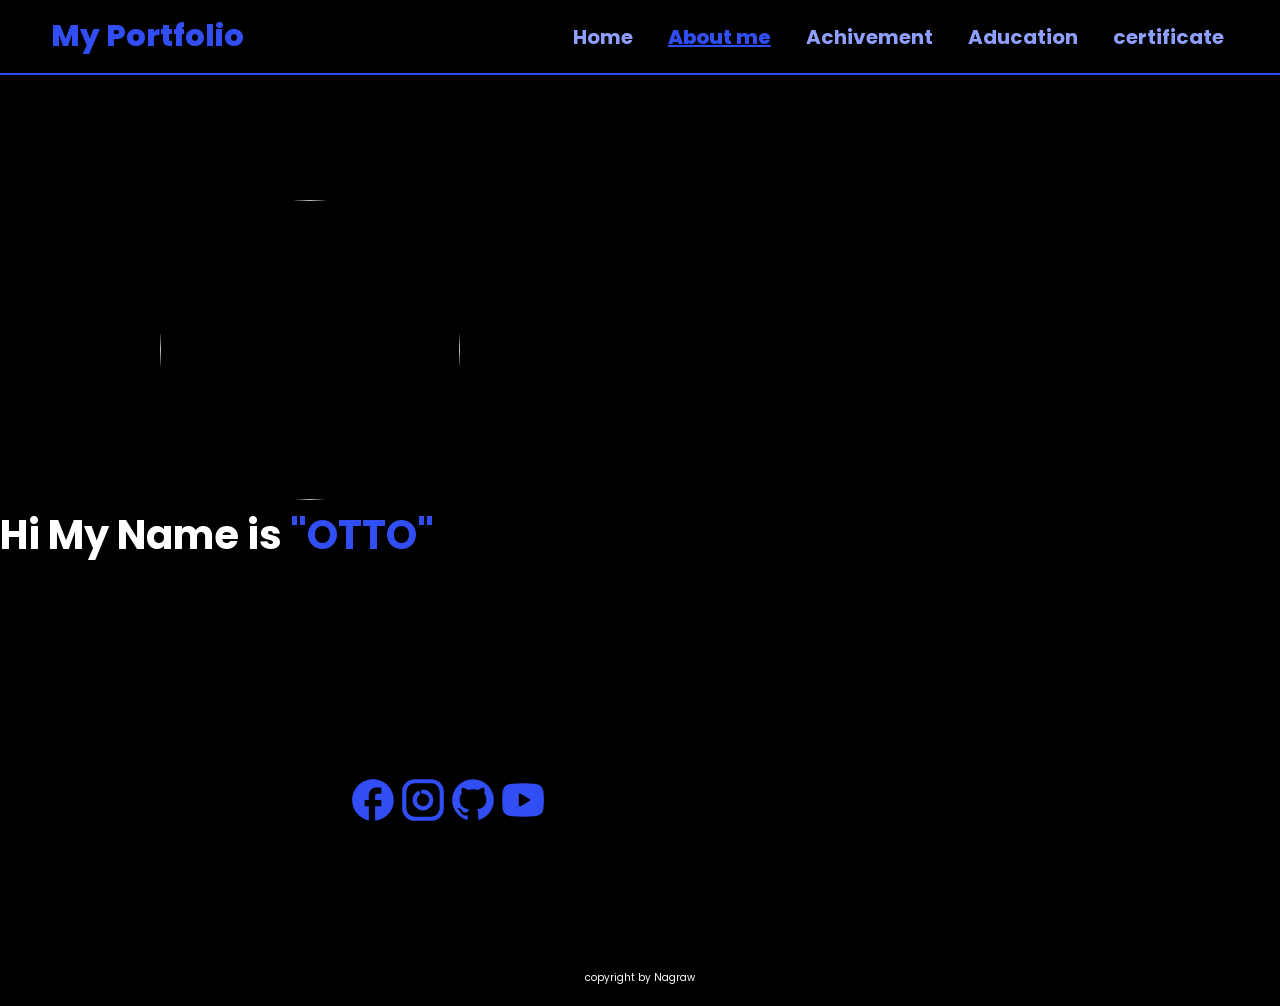
==== index2.html @ 23016c5c "dd" ====
<!DOCTYPE html>
<html lang="en">

<head>
    <meta charset="UTF-8">
    <meta name="viewport" content="width=device-width, initial-scale=1.0">
    <title>Nagraw</title>
    <link rel="stylesheet" href="style2.css">
</head>

<body>
    <header>
        <a href="#" class="logo">My Portfolio</a>
        <nav>
            <a href="./index.html" class="unactive"> Home</a>
            <a href="./index2.html" class="active"> About me</a>
            <a href="#" class="unactive"> Achivement</a>
            <a href="#" class="unactive"> Aducation</a>
            <a href="#" class="unactive"> certificate</a>
        </nav>
    </header>

    <section class="home">
        <div class="home-img">
            <a href="#">
                <img src="https://media1.tenor.com/m/aFf0vW3wuGEAAAAd/chibi.gif" alt="">
            </a>
            <h1 class="fontjaa">Hi My Name is <b><span class="color">"OTTO"</span></b></h1>
            <div class="home-content">
                <div class="">
                    
                    <div class="social-icon">
                        <a href="#"><svg id="FB" xmlns="http://www.w3.org/2000/svg" width="50px" height="50px"
                                viewBox="0 0 24 24">
                                <path fill="currentColor"
                                    d="M22 12c0-5.52-4.48-10-10-10S2 6.48 2 12c0 4.84 3.44 8.87 8 9.8V15H8v-3h2V9.5C10 7.57 11.57 6 13.5 6H16v3h-2c-.55 0-1 .45-1 1v2h3v3h-3v6.95c5.05-.5 9-4.76 9-9.95"
                                    color="#314ef5" />
                            </svg><i class="fa-brands fa-facebook"></i></a>
                        <a href="#"><svg xmlns="http://www.w3.org/2000/svg" width="50px" height="50px"
                                viewBox="0 0 24 24">
                                <circle cx="17" cy="7" r="1.5" fill="#314ef5" fill-opacity="0">
                                    <animate fill="freeze" attributeName="fill-opacity" begin="1.3s" dur="0.15s"
                                        values="0;1" />
                                </circle>
                                <g fill="none" stroke="#314ef5" stroke-linecap="round" stroke-linejoin="round"
                                    stroke-width="2">
                                    <path stroke-dasharray="72" stroke-dashoffset="72"
                                        d="M16 3c2.76 0 5 2.24 5 5v8c0 2.76 -2.24 5 -5 5h-8c-2.76 0 -5 -2.24 -5 -5v-8c0 -2.76 2.24 -5 5 -5h4Z">
                                        <animate fill="freeze" attributeName="stroke-dashoffset" dur="0.6s"
                                            values="72;0" />
                                    </path>
                                    <path stroke-dasharray="28" stroke-dashoffset="28"
                                        d="M12 8c2.21 0 4 1.79 4 4c0 2.21 -1.79 4 -4 4c-2.21 0 -4 -1.79 -4 -4c0 -2.21 1.79 -4 4 -4">
                                        <animate fill="freeze" attributeName="stroke-dashoffset" begin="0.7s" dur="0.6s"
                                            values="28;0" />
                                    </path>
                                </g>
                            </svg><i class="fa-brands fa-instragram"></i></a>
                        <a href="#"><svg xmlns="http://www.w3.org/2000/svg" width="50" height="50" viewBox="0 0 24 24">
                                <path fill="#314ef5"
                                    d="M12 2A10 10 0 0 0 2 12c0 4.42 2.87 8.17 6.84 9.5c.5.08.66-.23.66-.5v-1.69c-2.77.6-3.36-1.34-3.36-1.34c-.46-1.16-1.11-1.47-1.11-1.47c-.91-.62.07-.6.07-.6c1 .07 1.53 1.03 1.53 1.03c.87 1.52 2.34 1.07 2.91.83c.09-.65.35-1.09.63-1.34c-2.22-.25-4.55-1.11-4.55-4.92c0-1.11.38-2 1.03-2.71c-.1-.25-.45-1.29.1-2.64c0 0 .84-.27 2.75 1.02c.79-.22 1.65-.33 2.5-.33s1.71.11 2.5.33c1.91-1.29 2.75-1.02 2.75-1.02c.55 1.35.2 2.39.1 2.64c.65.71 1.03 1.6 1.03 2.71c0 3.82-2.34 4.66-4.57 4.91c.36.31.69.92.69 1.85V21c0 .27.16.59.67.5C19.14 20.16 22 16.42 22 12A10 10 0 0 0 12 2" />
                            </svg><i class="fa-brands fa-github"></i></a>
                        <a href="#"><svg xmlns="http://www.w3.org/2000/svg" width="50" height="50" viewBox="0 0 24 24">
                                <g fill="none" fill-rule="evenodd">
                                    <path
                                        d="m12.593 23.258l-.011.002l-.071.035l-.02.004l-.014-.004l-.071-.035q-.016-.005-.024.005l-.004.01l-.017.428l.005.02l.01.013l.104.074l.015.004l.012-.004l.104-.074l.012-.016l.004-.017l-.017-.427q-.004-.016-.017-.018m.265-.113l-.013.002l-.185.093l-.01.01l-.003.011l.018.43l.005.012l.008.007l.201.093q.019.005.029-.008l.004-.014l-.034-.614q-.005-.018-.02-.022m-.715.002a.02.02 0 0 0-.027.006l-.006.014l-.034.614q.001.018.017.024l.015-.002l.201-.093l.01-.008l.004-.011l.017-.43l-.003-.012l-.01-.01z" />
                                    <path fill="#314ef5"
                                        d="M12 4c.855 0 1.732.022 2.582.058l1.004.048l.961.057l.9.061l.822.064a3.8 3.8 0 0 1 3.494 3.423l.04.425l.075.91c.07.943.122 1.971.122 2.954s-.052 2.011-.122 2.954l-.075.91l-.04.425a3.8 3.8 0 0 1-3.495 3.423l-.82.063l-.9.062l-.962.057l-1.004.048A62 62 0 0 1 12 20a62 62 0 0 1-2.582-.058l-1.004-.048l-.961-.057l-.9-.062l-.822-.063a3.8 3.8 0 0 1-3.494-3.423l-.04-.425l-.075-.91A41 41 0 0 1 2 12c0-.983.052-2.011.122-2.954l.075-.91l.04-.425A3.8 3.8 0 0 1 5.73 4.288l.821-.064l.9-.061l.962-.057l1.004-.048A62 62 0 0 1 12 4m-2 5.575v4.85c0 .462.5.75.9.52l4.2-2.425a.6.6 0 0 0 0-1.04l-4.2-2.424a.6.6 0 0 0-.9.52Z" />
                                </g>
                            </svg><i class="fa-brands fa-youtube"></i></a>
                    </div>
                </div>


            </div>
        </div>
    </section>
<footer>
    <p>copyright by Nagraw</p>
</footer>
    <script src="./script.js"></script>
</body>


</html>
---- style2.css ----
@import url("https://fonts.googleapis.com/css2?family=Poppins:wght@100;200;300;400;500;600&display=swap");

* {
    margin: 0;
    padding: 0;
    box-sizing: border-box;
    text-decoration: none;
    border: none;
    outline: none;
    font-family: 'Poppins', sans-serif;
}

html {
    font-size: 62.5%;
}

body{
    width: 100%;
    height: 100vh;
    overflow-x: hidden;
    background-color: black;
    color: white;
}

nav {
width: 70%;
justify-content: end;
display: flex   ;
border: 30%;
gap: 25px;

/* margin-left: 350px; */

}

header {
    margin: 0;
    width: 100%;
    height: 75px;
    background-color: black;
    padding: 1rem 4%;
    position: fixed;
    top: 0;
    left: 0;
    filter: drop-shadow(1);
    justify-content: space-between;
    align-items: center;
    z-index: 500;
    display: flex;
    border-bottom: 2px solid #314ef5; 
}

.logo{ 
    font-size: 3rem;
    color: #314ef5;
    font-weight: 800;
    cursor: pointer;
    transition: 0.5s ease;
    
    border-radius: 40%;
    left: 100%;
}

.active {
font-size: 2rem;
    color: #314ef5;
    text-shadow:#d8d9dd;    
    font-weight: 800;
    cursor: pointer;
    transition: 0.5s ease;
    right: 100%;
    padding: 5px;
    text-decoration: underline;
}
.unactive {
font-size: 2rem;
    color: #8f9fff;
    font-weight: 700;
    cursor: pointer;
    transition: 0.5s ease;
    right: 100%;
    padding: 5px;
}

.home-img a img {
  border-radius: 50%;
  width: 300px;
  height: 300px;
  margin-left: 160px;
   margin-top: 200px;

}

.home-img a img :hover {
 transform: scale3d(2);
}

.home-img {
    justify-content: center;
    align-items: center;
    width: 100%;
       transform-style: preserve-3d ;   
}

.color{
    color: #314ef5;
    text-decoration-thickness: 90;
}

.home-content {
    margin-top: 210px;
    align-items: center;
    width: 70%;
    display: flex;
    justify-content: center;
    
}

.home-img a img:hover {
   
    transform: scale3d(2);       
}

.btn{
    display: inline-block;
    padding: 1rem 2.8rem;
    background-color: black;
    border-radius: 4rem;
    font-size: 1.6rem;
    color: #314ef5;
    letter-spacing: 0.3rem;
    font-weight: 600;
    border: 2px solid #314ef5;
    transition: 0.3s ease;
    cursor: pointer;
}

.btn:hover{
    transform: scale3d(1.03);
    background-color: #314ef5;
    color: black;
    box-shadow: 0 0 25px #314ef5;
}

.unactive:hover{
    transform: scale3d(1.03);
    background-color: #314ef5;
    color: black;
    box-shadow: 0 0 25px #314ef5;
    border-radius: 4rem;
}

.fontjaa {
     font-size: 4rem;
}

svg:hover {
    padding: 1rem 2.8rem;
    background-color: black;
    border-radius: 4rem;
    color: #314ef5;
    font-weight: 600;
    border: 2px solid #314ef5;
    transition: 0.3s ease;
    cursor: pointer;

}

.social-icon {
    align-items: center;
    display:flex;
    justify-content: space-between;
}

footer {
    justify-content: center;
    align-items: flex-end;
    background-color: #000; 
    color: #fff;  
    padding: 20px; 
    margin: 120px; 
    bottom: 0;
    display: flex;
}
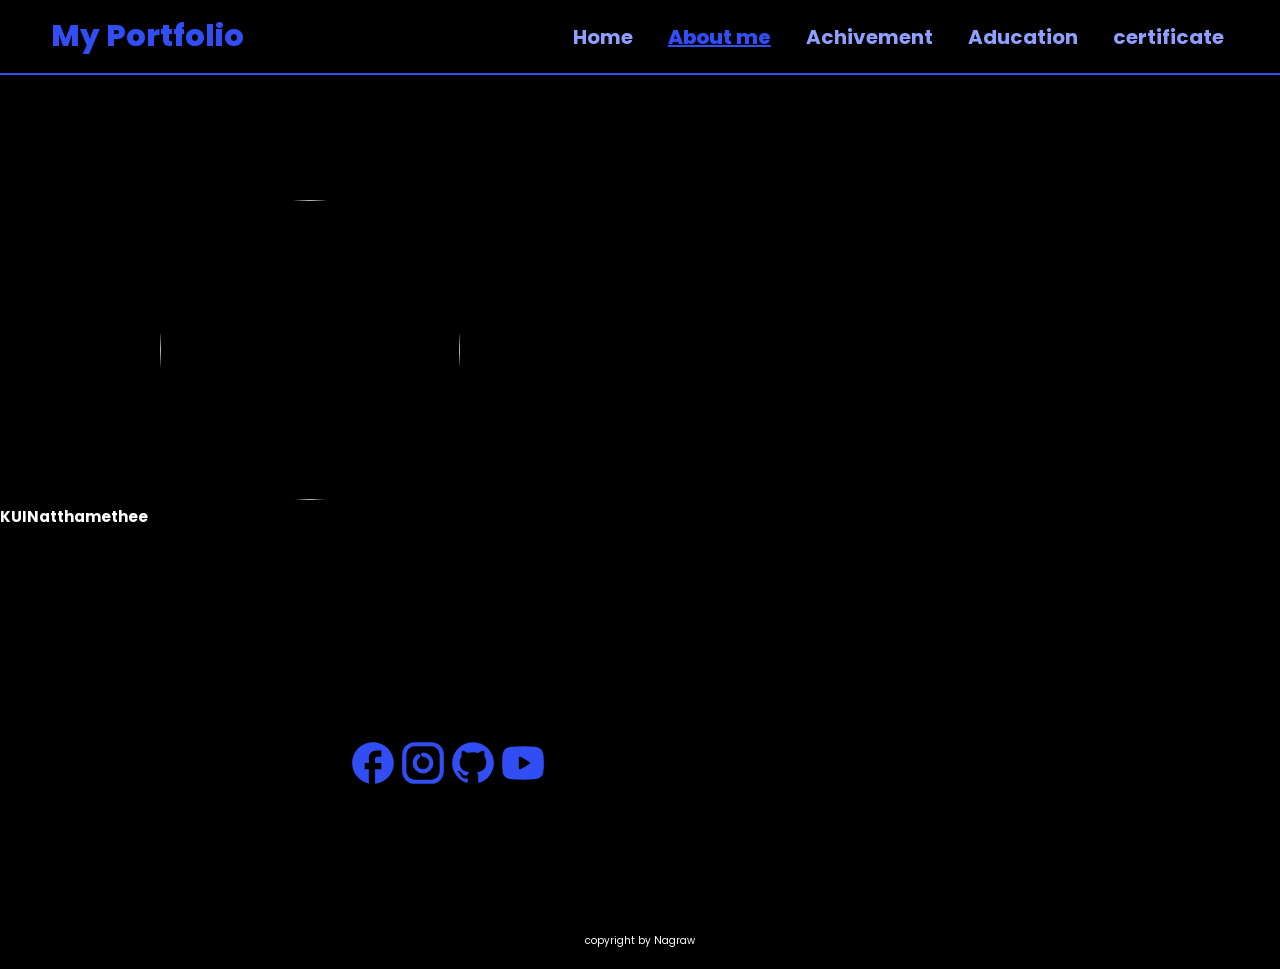
==== commit b905babe: "kk" ====
--- a/index2.html
+++ b/index2.html
@@ -25,7 +25,8 @@
             <a href="#">
                 <img src="https://media1.tenor.com/m/aFf0vW3wuGEAAAAd/chibi.gif" alt="">
             </a>
-            <h1 class="fontjaa">Hi My Name is <b><span class="color">"OTTO"</span></b></h1>
+            <div id="container">
+            </div>
             <div class="home-content">
                 <div class="">
                     
@@ -75,10 +76,11 @@
             </div>
         </div>
     </section>
+
 <footer>
     <p>copyright by Nagraw</p>
 </footer>
-    <script src="./script.js"></script>
+    <script type="module" src="./script.js"></script>
 </body>
 
 
--- a/style2.css
+++ b/style2.css
@@ -92,7 +92,7 @@
 }
 
 .home-img a img :hover {
- transform: scale3d(2);
+ transform: scale(2);
 }
 
 .home-img {
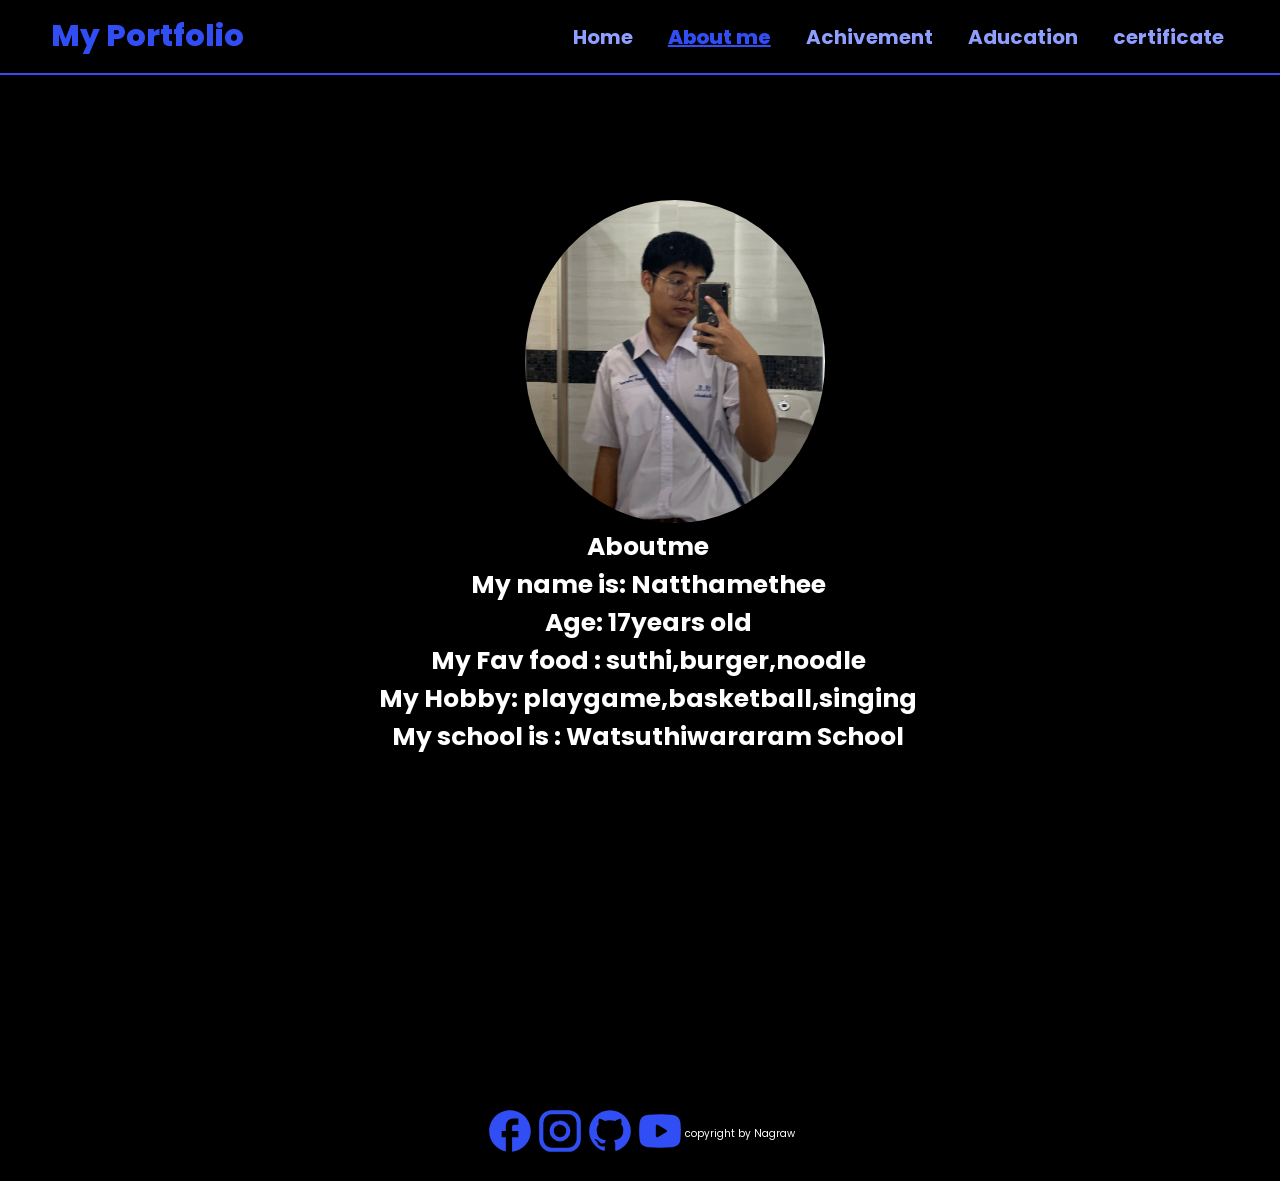
==== commit 79860301: "kk" ====
--- a/index2.html
+++ b/index2.html
@@ -23,11 +23,20 @@
     <section class="home">
         <div class="home-img">
             <a href="#">
-                <img src="https://media1.tenor.com/m/aFf0vW3wuGEAAAAd/chibi.gif" alt="">
+                <img src="./picture.png" alt="">
             </a>
+            <h1 class="font2">Aboutme</h1>
             <div id="container">
             </div>
-            <div class="home-content">
+            
+
+
+            </div>
+        </div>
+    </section>
+
+<footer>
+    <div class="home-content">
                 <div class="">
                     
                     <div class="social-icon">
@@ -71,13 +80,6 @@
                             </svg><i class="fa-brands fa-youtube"></i></a>
                     </div>
                 </div>
-
-
-            </div>
-        </div>
-    </section>
-
-<footer>
     <p>copyright by Nagraw</p>
 </footer>
     <script type="module" src="./script.js"></script>
--- a/style2.css
+++ b/style2.css
@@ -85,8 +85,7 @@
 .home-img a img {
   border-radius: 50%;
   width: 300px;
-  height: 300px;
-  margin-left: 160px;
+  margin-left: 525px;
    margin-top: 200px;
 
 }
@@ -98,8 +97,8 @@
 .home-img {
     justify-content: center;
     align-items: center;
-    width: 100%;
-       transform-style: preserve-3d ;   
+    width: 100vw;
+   
 }
 
 .color{
@@ -181,4 +180,12 @@
     margin: 120px; 
     bottom: 0;
     display: flex;
+}
+.font2 {
+ width: 100vw;
+  margin-left: 8px;
+   font-size: 25px;
+   justify-content: center;
+   align-items: center;
+   text-align: center;
 }
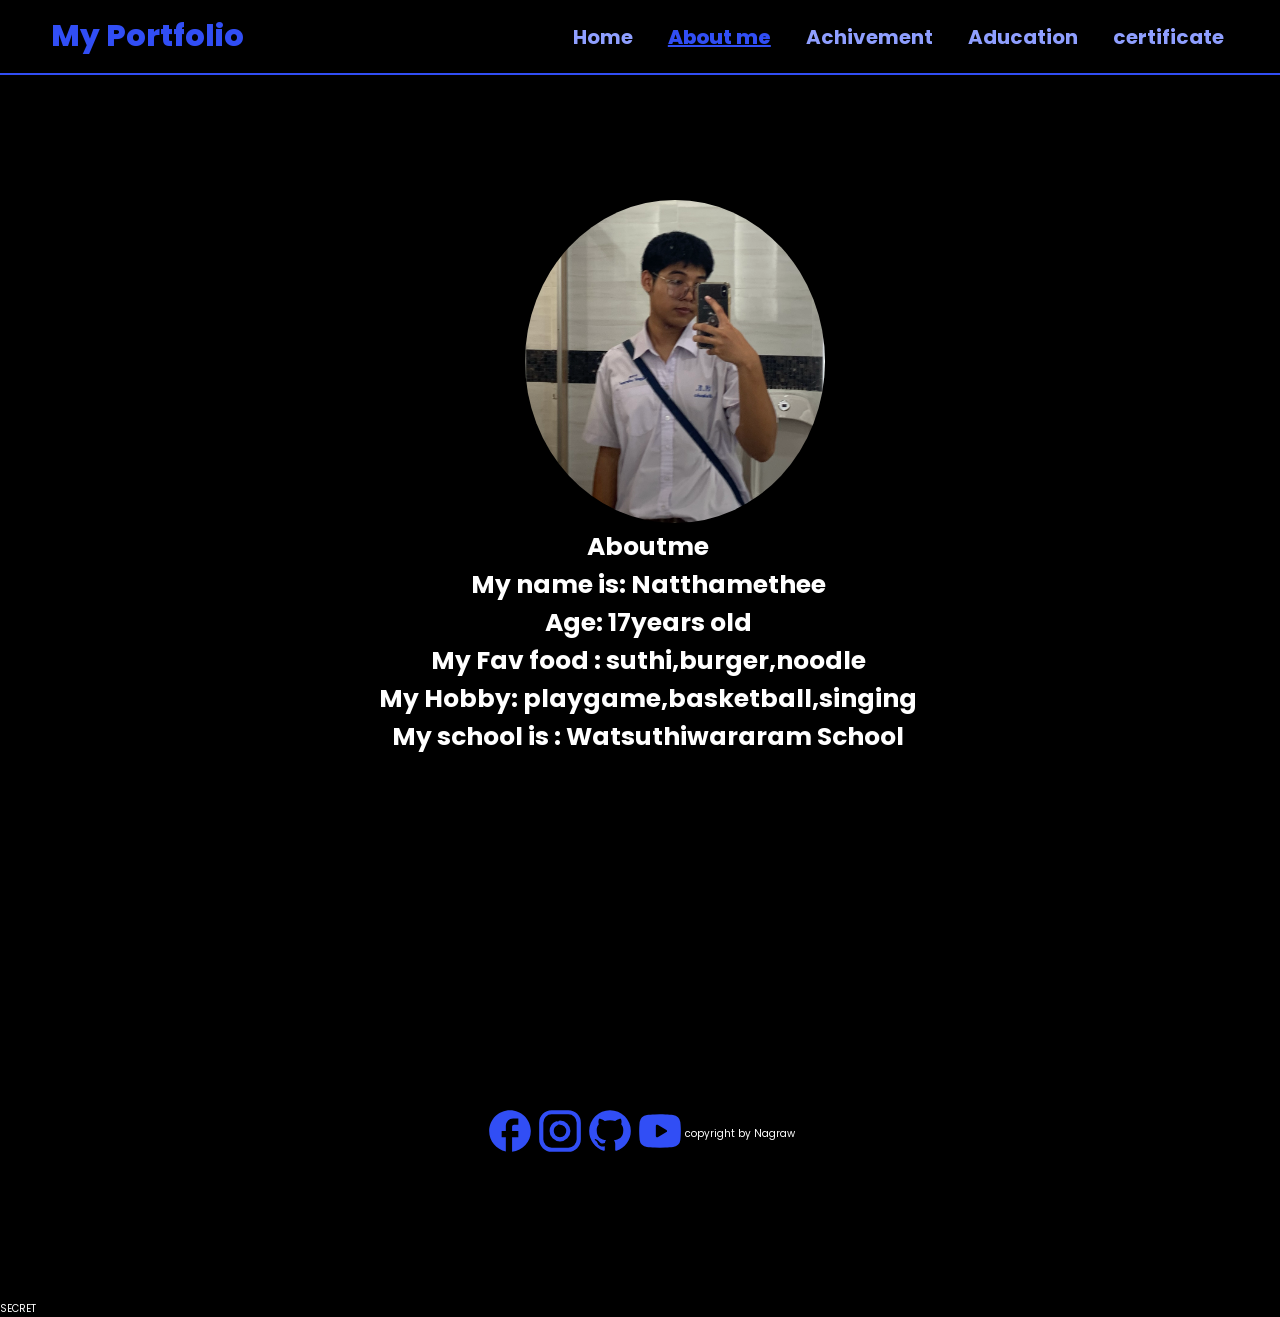
==== commit 4ba8965d: "kk" ====
--- a/index2.html
+++ b/index2.html
@@ -28,61 +28,68 @@
             <h1 class="font2">Aboutme</h1>
             <div id="container">
             </div>
-            
 
 
-            </div>
+
+        </div>
         </div>
     </section>
 
-<footer>
-    <div class="home-content">
-                <div class="">
-                    
-                    <div class="social-icon">
-                        <a href="#"><svg id="FB" xmlns="http://www.w3.org/2000/svg" width="50px" height="50px"
-                                viewBox="0 0 24 24">
-                                <path fill="currentColor"
-                                    d="M22 12c0-5.52-4.48-10-10-10S2 6.48 2 12c0 4.84 3.44 8.87 8 9.8V15H8v-3h2V9.5C10 7.57 11.57 6 13.5 6H16v3h-2c-.55 0-1 .45-1 1v2h3v3h-3v6.95c5.05-.5 9-4.76 9-9.95"
-                                    color="#314ef5" />
-                            </svg><i class="fa-brands fa-facebook"></i></a>
-                        <a href="#"><svg xmlns="http://www.w3.org/2000/svg" width="50px" height="50px"
-                                viewBox="0 0 24 24">
-                                <circle cx="17" cy="7" r="1.5" fill="#314ef5" fill-opacity="0">
-                                    <animate fill="freeze" attributeName="fill-opacity" begin="1.3s" dur="0.15s"
-                                        values="0;1" />
-                                </circle>
-                                <g fill="none" stroke="#314ef5" stroke-linecap="round" stroke-linejoin="round"
-                                    stroke-width="2">
-                                    <path stroke-dasharray="72" stroke-dashoffset="72"
-                                        d="M16 3c2.76 0 5 2.24 5 5v8c0 2.76 -2.24 5 -5 5h-8c-2.76 0 -5 -2.24 -5 -5v-8c0 -2.76 2.24 -5 5 -5h4Z">
-                                        <animate fill="freeze" attributeName="stroke-dashoffset" dur="0.6s"
-                                            values="72;0" />
-                                    </path>
-                                    <path stroke-dasharray="28" stroke-dashoffset="28"
-                                        d="M12 8c2.21 0 4 1.79 4 4c0 2.21 -1.79 4 -4 4c-2.21 0 -4 -1.79 -4 -4c0 -2.21 1.79 -4 4 -4">
-                                        <animate fill="freeze" attributeName="stroke-dashoffset" begin="0.7s" dur="0.6s"
-                                            values="28;0" />
-                                    </path>
-                                </g>
-                            </svg><i class="fa-brands fa-instragram"></i></a>
-                        <a href="#"><svg xmlns="http://www.w3.org/2000/svg" width="50" height="50" viewBox="0 0 24 24">
+    <footer>
+        <div class="home-content">
+            <div class="">
+
+                <div class="social-icon">
+                    <a href="#"><svg id="FB" xmlns="http://www.w3.org/2000/svg" width="50px" height="50px"
+                            viewBox="0 0 24 24">
+                            <path fill="currentColor"
+                                d="M22 12c0-5.52-4.48-10-10-10S2 6.48 2 12c0 4.84 3.44 8.87 8 9.8V15H8v-3h2V9.5C10 7.57 11.57 6 13.5 6H16v3h-2c-.55 0-1 .45-1 1v2h3v3h-3v6.95c5.05-.5 9-4.76 9-9.95"
+                                color="#314ef5" />
+                        </svg><i class="fa-brands fa-facebook"></i></a>
+                    <a href="#"><svg xmlns="http://www.w3.org/2000/svg" width="50px" height="50px" viewBox="0 0 24 24">
+                            <circle cx="17" cy="7" r="1.5" fill="#314ef5" fill-opacity="0">
+                                <animate fill="freeze" attributeName="fill-opacity" begin="1.3s" dur="0.15s"
+                                    values="0;1" />
+                            </circle>
+                            <g fill="none" stroke="#314ef5" stroke-linecap="round" stroke-linejoin="round"
+                                stroke-width="2">
+                                <path stroke-dasharray="72" stroke-dashoffset="72"
+                                    d="M16 3c2.76 0 5 2.24 5 5v8c0 2.76 -2.24 5 -5 5h-8c-2.76 0 -5 -2.24 -5 -5v-8c0 -2.76 2.24 -5 5 -5h4Z">
+                                    <animate fill="freeze" attributeName="stroke-dashoffset" dur="0.6s" values="72;0" />
+                                </path>
+                                <path stroke-dasharray="28" stroke-dashoffset="28"
+                                    d="M12 8c2.21 0 4 1.79 4 4c0 2.21 -1.79 4 -4 4c-2.21 0 -4 -1.79 -4 -4c0 -2.21 1.79 -4 4 -4">
+                                    <animate fill="freeze" attributeName="stroke-dashoffset" begin="0.7s" dur="0.6s"
+                                        values="28;0" />
+                                </path>
+                            </g>
+                        </svg><i class="fa-brands fa-instragram"></i></a>
+                    <a href="#"><svg xmlns="http://www.w3.org/2000/svg" width="50" height="50" viewBox="0 0 24 24">
+                            <path fill="#314ef5"
+                                d="M12 2A10 10 0 0 0 2 12c0 4.42 2.87 8.17 6.84 9.5c.5.08.66-.23.66-.5v-1.69c-2.77.6-3.36-1.34-3.36-1.34c-.46-1.16-1.11-1.47-1.11-1.47c-.91-.62.07-.6.07-.6c1 .07 1.53 1.03 1.53 1.03c.87 1.52 2.34 1.07 2.91.83c.09-.65.35-1.09.63-1.34c-2.22-.25-4.55-1.11-4.55-4.92c0-1.11.38-2 1.03-2.71c-.1-.25-.45-1.29.1-2.64c0 0 .84-.27 2.75 1.02c.79-.22 1.65-.33 2.5-.33s1.71.11 2.5.33c1.91-1.29 2.75-1.02 2.75-1.02c.55 1.35.2 2.39.1 2.64c.65.71 1.03 1.6 1.03 2.71c0 3.82-2.34 4.66-4.57 4.91c.36.31.69.92.69 1.85V21c0 .27.16.59.67.5C19.14 20.16 22 16.42 22 12A10 10 0 0 0 12 2" />
+                        </svg><i class="fa-brands fa-github"></i></a>
+                    <a href="#"><svg xmlns="http://www.w3.org/2000/svg" width="50" height="50" viewBox="0 0 24 24">
+                            <g fill="none" fill-rule="evenodd">
+                                <path
+                                    d="m12.593 23.258l-.011.002l-.071.035l-.02.004l-.014-.004l-.071-.035q-.016-.005-.024.005l-.004.01l-.017.428l.005.02l.01.013l.104.074l.015.004l.012-.004l.104-.074l.012-.016l.004-.017l-.017-.427q-.004-.016-.017-.018m.265-.113l-.013.002l-.185.093l-.01.01l-.003.011l.018.43l.005.012l.008.007l.201.093q.019.005.029-.008l.004-.014l-.034-.614q-.005-.018-.02-.022m-.715.002a.02.02 0 0 0-.027.006l-.006.014l-.034.614q.001.018.017.024l.015-.002l.201-.093l.01-.008l.004-.011l.017-.43l-.003-.012l-.01-.01z" />
                                 <path fill="#314ef5"
-                                    d="M12 2A10 10 0 0 0 2 12c0 4.42 2.87 8.17 6.84 9.5c.5.08.66-.23.66-.5v-1.69c-2.77.6-3.36-1.34-3.36-1.34c-.46-1.16-1.11-1.47-1.11-1.47c-.91-.62.07-.6.07-.6c1 .07 1.53 1.03 1.53 1.03c.87 1.52 2.34 1.07 2.91.83c.09-.65.35-1.09.63-1.34c-2.22-.25-4.55-1.11-4.55-4.92c0-1.11.38-2 1.03-2.71c-.1-.25-.45-1.29.1-2.64c0 0 .84-.27 2.75 1.02c.79-.22 1.65-.33 2.5-.33s1.71.11 2.5.33c1.91-1.29 2.75-1.02 2.75-1.02c.55 1.35.2 2.39.1 2.64c.65.71 1.03 1.6 1.03 2.71c0 3.82-2.34 4.66-4.57 4.91c.36.31.69.92.69 1.85V21c0 .27.16.59.67.5C19.14 20.16 22 16.42 22 12A10 10 0 0 0 12 2" />
-                            </svg><i class="fa-brands fa-github"></i></a>
-                        <a href="#"><svg xmlns="http://www.w3.org/2000/svg" width="50" height="50" viewBox="0 0 24 24">
-                                <g fill="none" fill-rule="evenodd">
-                                    <path
-                                        d="m12.593 23.258l-.011.002l-.071.035l-.02.004l-.014-.004l-.071-.035q-.016-.005-.024.005l-.004.01l-.017.428l.005.02l.01.013l.104.074l.015.004l.012-.004l.104-.074l.012-.016l.004-.017l-.017-.427q-.004-.016-.017-.018m.265-.113l-.013.002l-.185.093l-.01.01l-.003.011l.018.43l.005.012l.008.007l.201.093q.019.005.029-.008l.004-.014l-.034-.614q-.005-.018-.02-.022m-.715.002a.02.02 0 0 0-.027.006l-.006.014l-.034.614q.001.018.017.024l.015-.002l.201-.093l.01-.008l.004-.011l.017-.43l-.003-.012l-.01-.01z" />
-                                    <path fill="#314ef5"
-                                        d="M12 4c.855 0 1.732.022 2.582.058l1.004.048l.961.057l.9.061l.822.064a3.8 3.8 0 0 1 3.494 3.423l.04.425l.075.91c.07.943.122 1.971.122 2.954s-.052 2.011-.122 2.954l-.075.91l-.04.425a3.8 3.8 0 0 1-3.495 3.423l-.82.063l-.9.062l-.962.057l-1.004.048A62 62 0 0 1 12 20a62 62 0 0 1-2.582-.058l-1.004-.048l-.961-.057l-.9-.062l-.822-.063a3.8 3.8 0 0 1-3.494-3.423l-.04-.425l-.075-.91A41 41 0 0 1 2 12c0-.983.052-2.011.122-2.954l.075-.91l.04-.425A3.8 3.8 0 0 1 5.73 4.288l.821-.064l.9-.061l.962-.057l1.004-.048A62 62 0 0 1 12 4m-2 5.575v4.85c0 .462.5.75.9.52l4.2-2.425a.6.6 0 0 0 0-1.04l-4.2-2.424a.6.6 0 0 0-.9.52Z" />
-                                </g>
-                            </svg><i class="fa-brands fa-youtube"></i></a>
-                    </div>
+                                    d="M12 4c.855 0 1.732.022 2.582.058l1.004.048l.961.057l.9.061l.822.064a3.8 3.8 0 0 1 3.494 3.423l.04.425l.075.91c.07.943.122 1.971.122 2.954s-.052 2.011-.122 2.954l-.075.91l-.04.425a3.8 3.8 0 0 1-3.495 3.423l-.82.063l-.9.062l-.962.057l-1.004.048A62 62 0 0 1 12 20a62 62 0 0 1-2.582-.058l-1.004-.048l-.961-.057l-.9-.062l-.822-.063a3.8 3.8 0 0 1-3.494-3.423l-.04-.425l-.075-.91A41 41 0 0 1 2 12c0-.983.052-2.011.122-2.954l.075-.91l.04-.425A3.8 3.8 0 0 1 5.73 4.288l.821-.064l.9-.061l.962-.057l1.004-.048A62 62 0 0 1 12 4m-2 5.575v4.85c0 .462.5.75.9.52l4.2-2.425a.6.6 0 0 0 0-1.04l-4.2-2.424a.6.6 0 0 0-.9.52Z" />
+                            </g>
+                        </svg><i class="fa-brands fa-youtube"></i></a>
                 </div>
-    <p>copyright by Nagraw</p>
-</footer>
+            </div>
+            <p>copyright by Nagraw</p>
+    </footer>
     <script type="module" src="./script.js"></script>
+
+    <p id="demo" onclick="myFunction()">SECRET</p>
+
+    <script>
+        function myFunction() {
+            document.getElementById("demo").innerHTML = "NOTHING HAPPEN";
+        }
+    </script>
+
 </body>
 
 
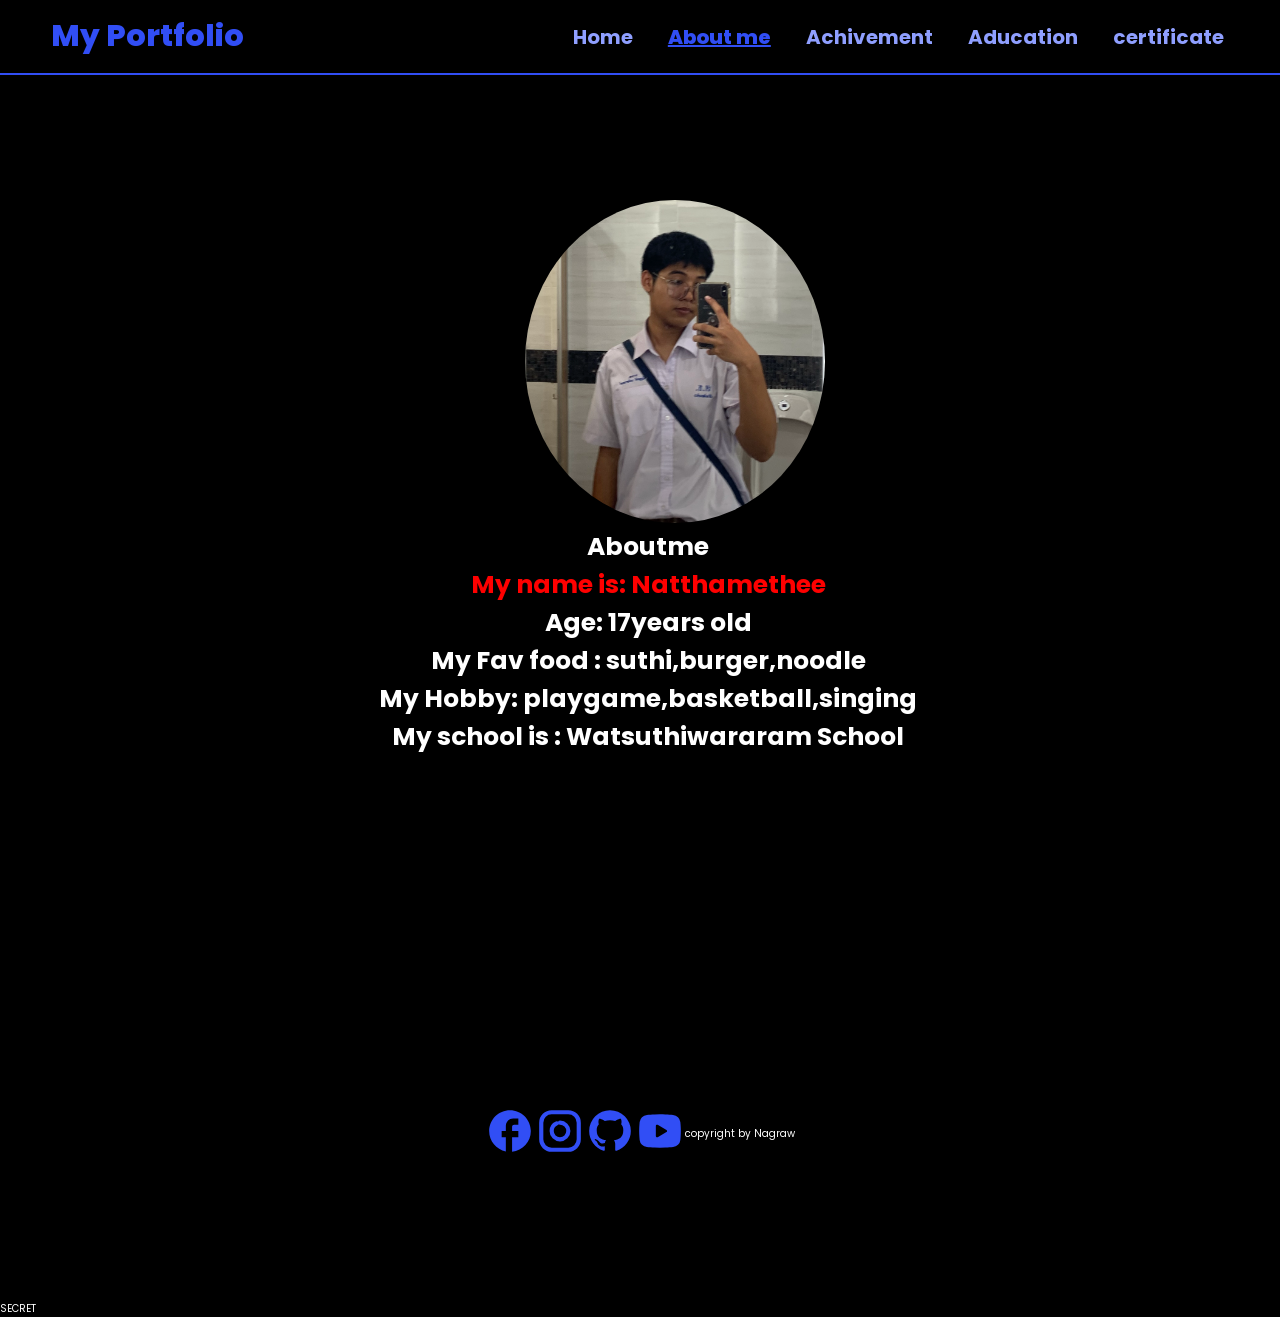
==== commit c2f6f5dd: "kk" ====
--- a/index2.html
+++ b/index2.html
@@ -88,6 +88,7 @@
         function myFunction() {
             document.getElementById("demo").innerHTML = "NOTHING HAPPEN";
         }
+        
     </script>
 
 </body>
